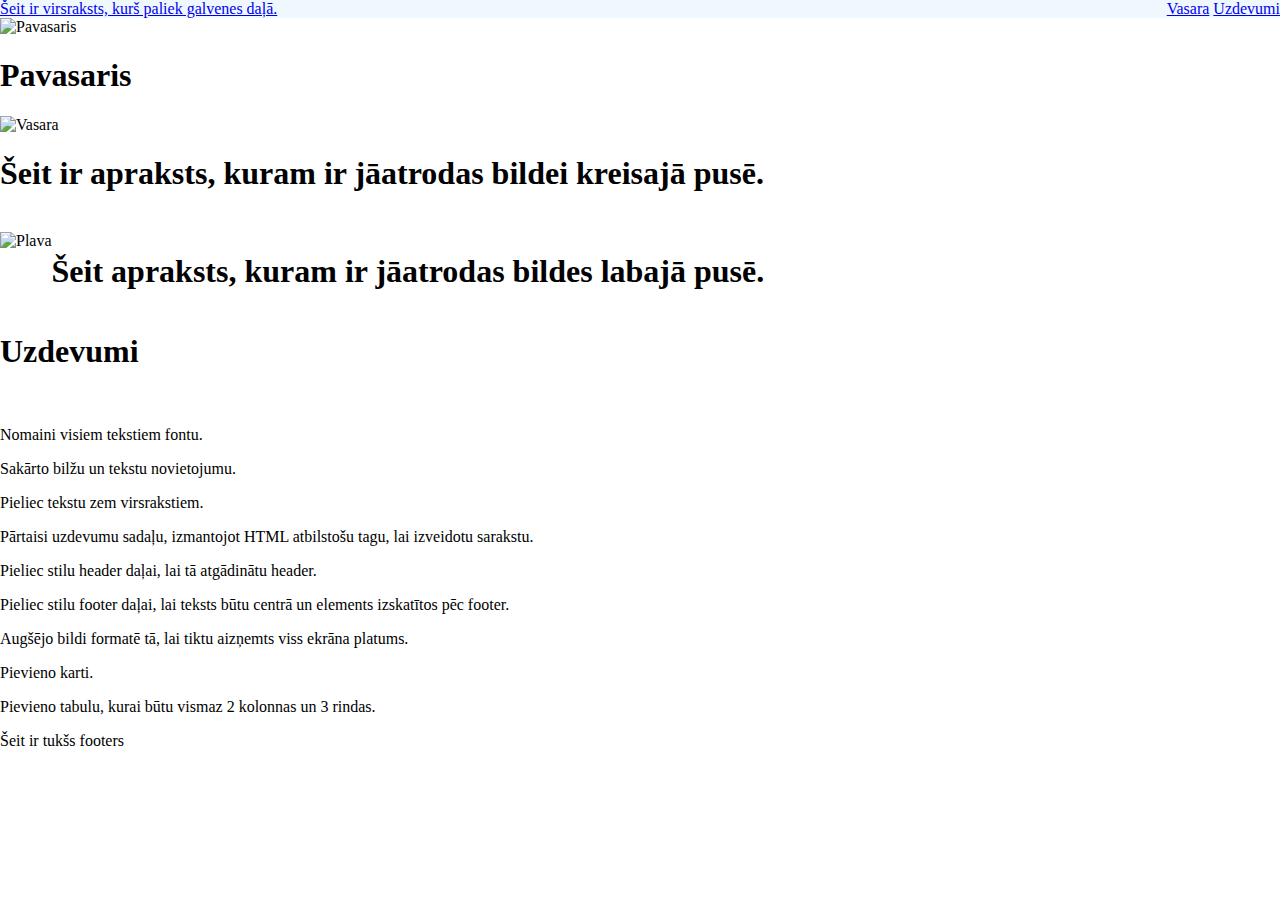
==== index.html @ c28cefb9 "Add files via upload" ====
<!DOCTYPE html>
<html lang="en">

<head>
    <title>HTML&CSS</title>
    <meta charset="utf-8">
    <meta name="viewport" content="width=device-width">
</head>

<body style="margin: 0; padding: 0;">

    <!-- Header -->
    <header style="background-color: aliceblue; position: sticky; top: 0; display: flex; flex-direction: row; justify-content: space-between;">
        <a href="#pavasaris">Šeit ir virsraksts, kurš paliek galvenes daļā.</a>
        <div>
            <a href="#vasara">Vasara</a>
            <a href="#plava">Uzdevumi</a>
        </div>
    </header>

    <div id="pavasaris">
        <img src="resources/Pavasaris.jpg" alt="Pavasaris">
        <div>
            <h1>Pavasaris</h1>
        </div>
        <div id="vasara">
            <img src="resources/Vasara.jpg" alt="Vasara">
            <h1>Šeit ir apraksts, kuram ir jāatrodas bildei kreisajā pusē.</h1><br>
        </div>

        <div id="plava" style="display: flex; flex-direction: row;">
            <div style="display: block;">
                <img style="display: block; width:100%" src="resources/Plava.jpg" alt="Plava">
            </div>
            <div style="display: block;">
                <h1>Šeit apraksts, kuram ir jāatrodas bildes labajā pusē.</h1>
            </div>
        </div>

        <!-- Exercises -->
        <div id="exercises">
            <h1>Uzdevumi</h1><br>
            <p>Nomaini visiem tekstiem fontu.</p>
            <p>Sakārto bilžu un tekstu novietojumu.</p>
            <p>Pieliec tekstu zem virsrakstiem.</p>
            <p>Pārtaisi uzdevumu sadaļu, izmantojot HTML atbilstošu tagu, lai izveidotu sarakstu.</p>
            <p>Pieliec stilu header daļai, lai tā atgādinātu header.</p>
            <p>Pieliec stilu footer daļai, lai teksts būtu centrā un elements izskatītos pēc footer.</p>
            <p>Augšējo bildi formatē tā, lai tiktu aizņemts viss ekrāna platums.</p>
            <p>Pievieno karti.</p>
            <p>Pievieno tabulu, kurai būtu vismaz 2 kolonnas un 3 rindas.</p>
        </div>

        <!-- Footer -->
        <footer>
            <p>Šeit ir tukšs footers</p>
        </footer>

</body>

</html>
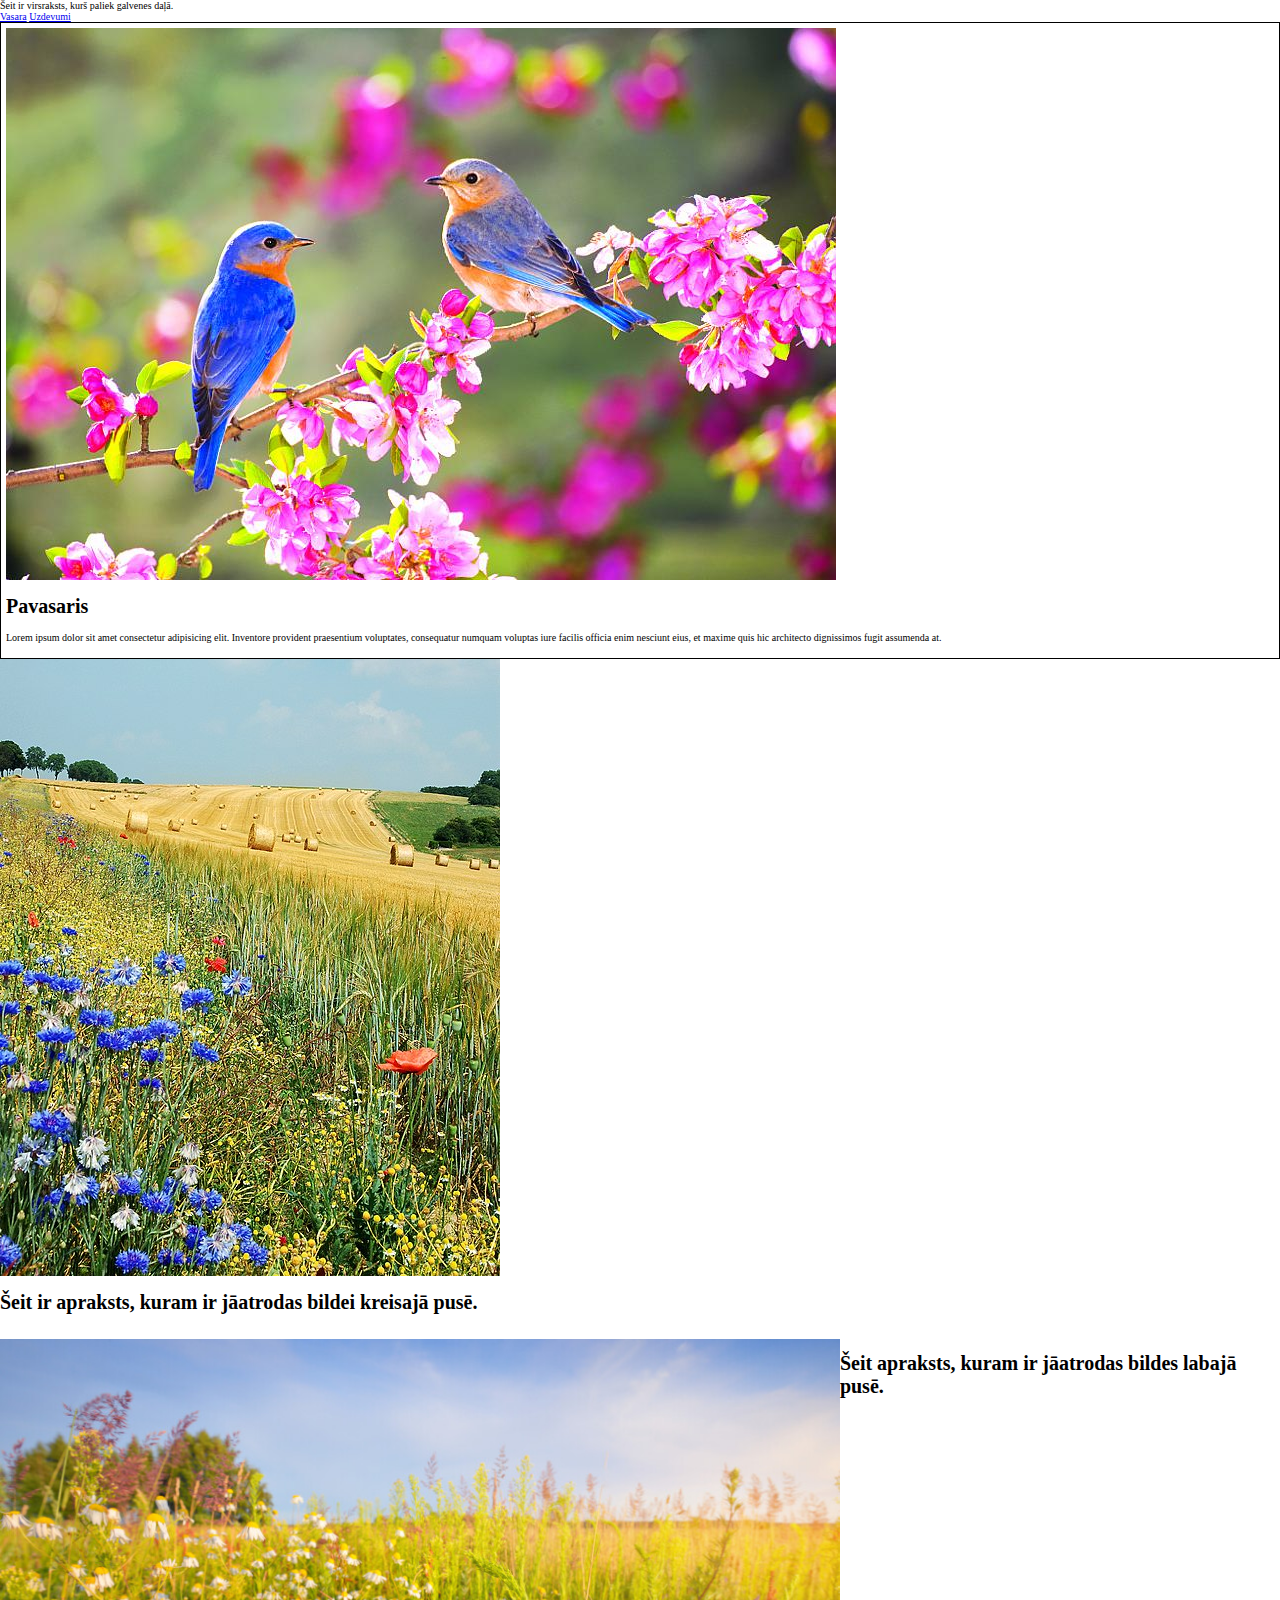
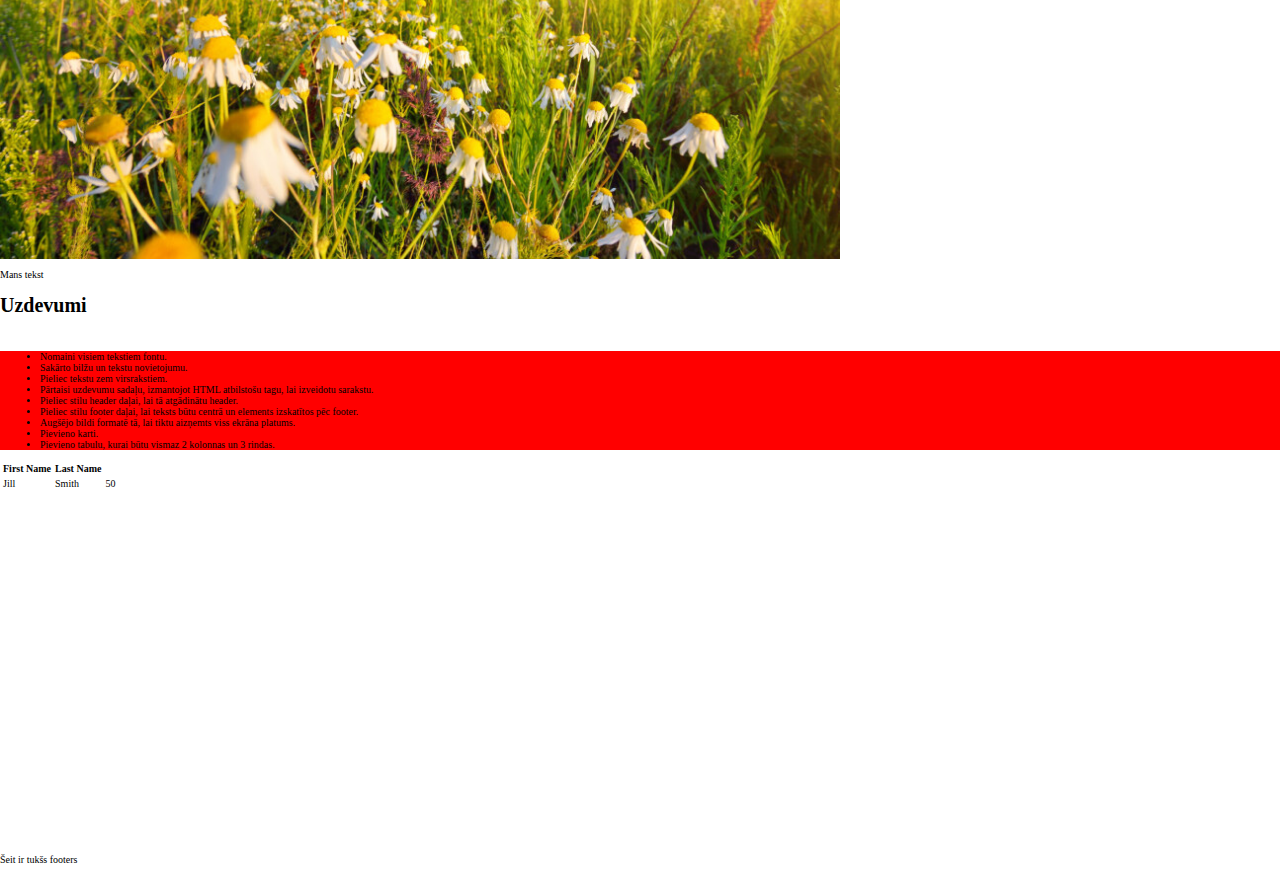
==== commit 6749608f: "added some files" ====
--- a/index.html
+++ b/index.html
@@ -5,12 +5,14 @@
     <title>HTML&CSS</title>
     <meta charset="utf-8">
     <meta name="viewport" content="width=device-width">
+    <link rel="stylesheet" href="style.css">
 </head>
 
 <body style="margin: 0; padding: 0;">
 
-    <!-- Header -->
-    <header style="background-color: aliceblue; position: sticky; top: 0; display: flex; flex-direction: row; justify-content: space-between;">
+    <!-- Header --> 
+    <header
+        
         <a href="#pavasaris">Šeit ir virsraksts, kurš paliek galvenes daļā.</a>
         <div>
             <a href="#vasara">Vasara</a>
@@ -18,43 +20,69 @@
         </div>
     </header>
 
-    <div id="pavasaris">
+    <div style="padding:5px; border: solid 1px" id="pavasaris" class="season">
         <img src="resources/Pavasaris.jpg" alt="Pavasaris">
         <div>
             <h1>Pavasaris</h1>
+            <p style="margin:5px">
+            <p>Lorem ipsum dolor sit amet consectetur adipisicing elit. Inventore provident praesentium voluptates,
+                consequatur numquam voluptas
+                iure facilis officia enim nesciunt eius, et maxime quis hic architecto dignissimos fugit assumenda at.
+            </p>
         </div>
-        <div id="vasara">
-            <img src="resources/Vasara.jpg" alt="Vasara">
-            <h1>Šeit ir apraksts, kuram ir jāatrodas bildei kreisajā pusē.</h1><br>
+    </div>
+    <div id="vasara">
+        <img src="resources/Vasara.jpg" alt="Vasara">
+        <h1>Šeit ir apraksts, kuram ir jāatrodas bildei kreisajā pusē.</h1><br>
+    </div>
+
+    <div id="plava" style="display: flex; flex-direction: row;">
+        <div style="display: block;">
+            <img style="display: block; width:100%" src="resources/Plava.jpg" alt="Plava">
         </div>
+        <div style="display: block;">
+            <h1>Šeit apraksts, kuram ir jāatrodas bildes labajā pusē.</h1>
+        </div>
+    </div>
 
-        <div id="plava" style="display: flex; flex-direction: row;">
-            <div style="display: block;">
-                <img style="display: block; width:100%" src="resources/Plava.jpg" alt="Plava">
-            </div>
-            <div style="display: block;">
-                <h1>Šeit apraksts, kuram ir jāatrodas bildes labajā pusē.</h1>
-            </div>
-        </div>
 
-        <!-- Exercises -->
-        <div id="exercises">
-            <h1>Uzdevumi</h1><br>
-            <p>Nomaini visiem tekstiem fontu.</p>
-            <p>Sakārto bilžu un tekstu novietojumu.</p>
-            <p>Pieliec tekstu zem virsrakstiem.</p>
-            <p>Pārtaisi uzdevumu sadaļu, izmantojot HTML atbilstošu tagu, lai izveidotu sarakstu.</p>
-            <p>Pieliec stilu header daļai, lai tā atgādinātu header.</p>
-            <p>Pieliec stilu footer daļai, lai teksts būtu centrā un elements izskatītos pēc footer.</p>
-            <p>Augšējo bildi formatē tā, lai tiktu aizņemts viss ekrāna platums.</p>
-            <p>Pievieno karti.</p>
-            <p>Pievieno tabulu, kurai būtu vismaz 2 kolonnas un 3 rindas.</p>
-        </div>
+<div style="margin">
+    <p>Mans tekst</p>
+</div> 
 
-        <!-- Footer -->
-        <footer>
-            <p>Šeit ir tukšs footers</p>
-        </footer>
+    <!-- Exercises -->
+    <h1>Uzdevumi</h1><br>
+    <ul id="exercises" style="background-color: red;">
+        <li>Nomaini visiem tekstiem fontu.</li>
+        <li>Sakārto bilžu un tekstu novietojumu.</li>
+        <li>Pieliec tekstu zem virsrakstiem.</li>
+        <li>Pārtaisi uzdevumu sadaļu, izmantojot HTML atbilstošu tagu, lai izveidotu sarakstu.</li>
+        <li>Pieliec stilu header daļai, lai tā atgādinātu header.</li>
+        <li>Pieliec stilu footer daļai, lai teksts būtu centrā un elements izskatītos pēc footer.</li>
+        <li>Augšējo bildi formatē tā, lai tiktu aizņemts viss ekrāna platums.</li>
+        <li>Pievieno karti.</li>
+        <li>Pievieno tabulu, kurai būtu vismaz 2 kolonnas un 3 rindas.</li>
+    </ul>
+    
+    <table class="w3-table">
+    
+        <tr>
+          <th>First Name</th>
+          <th>Last Name</th>
+        </tr>
+        <tr>
+          <td>Jill</td>
+          <td>Smith</td>
+          <td>50</td>
+        </tr>
+        </table>
+
+    <iframe src="https://www.google.com/maps/embed?pb=!1m14!1m12!1m3!1d17407.489479042026!2d24.0191441!3d56.9498946!2m3!1f0!2f0!3f0!3m2!1i1024!2i768!4f13.1!5e0!3m2!1sen!2slv!4v1686153977828!5m2!1sen!2slv" 
+    width="400" height="350" style="border:0;" allowfullscreen="" loading="lazy" referrerpolicy="no-referrer-when-downgrade"></iframe>
+    <!-- Footer -->
+    <footer>
+        <p>Šeit ir tukšs footers</p>
+    </footer>
 
 </body>
 
--- a/style.css
+++ b/style.css
@@ -0,0 +1,3 @@
+body{
+    font-size: 10px;
+}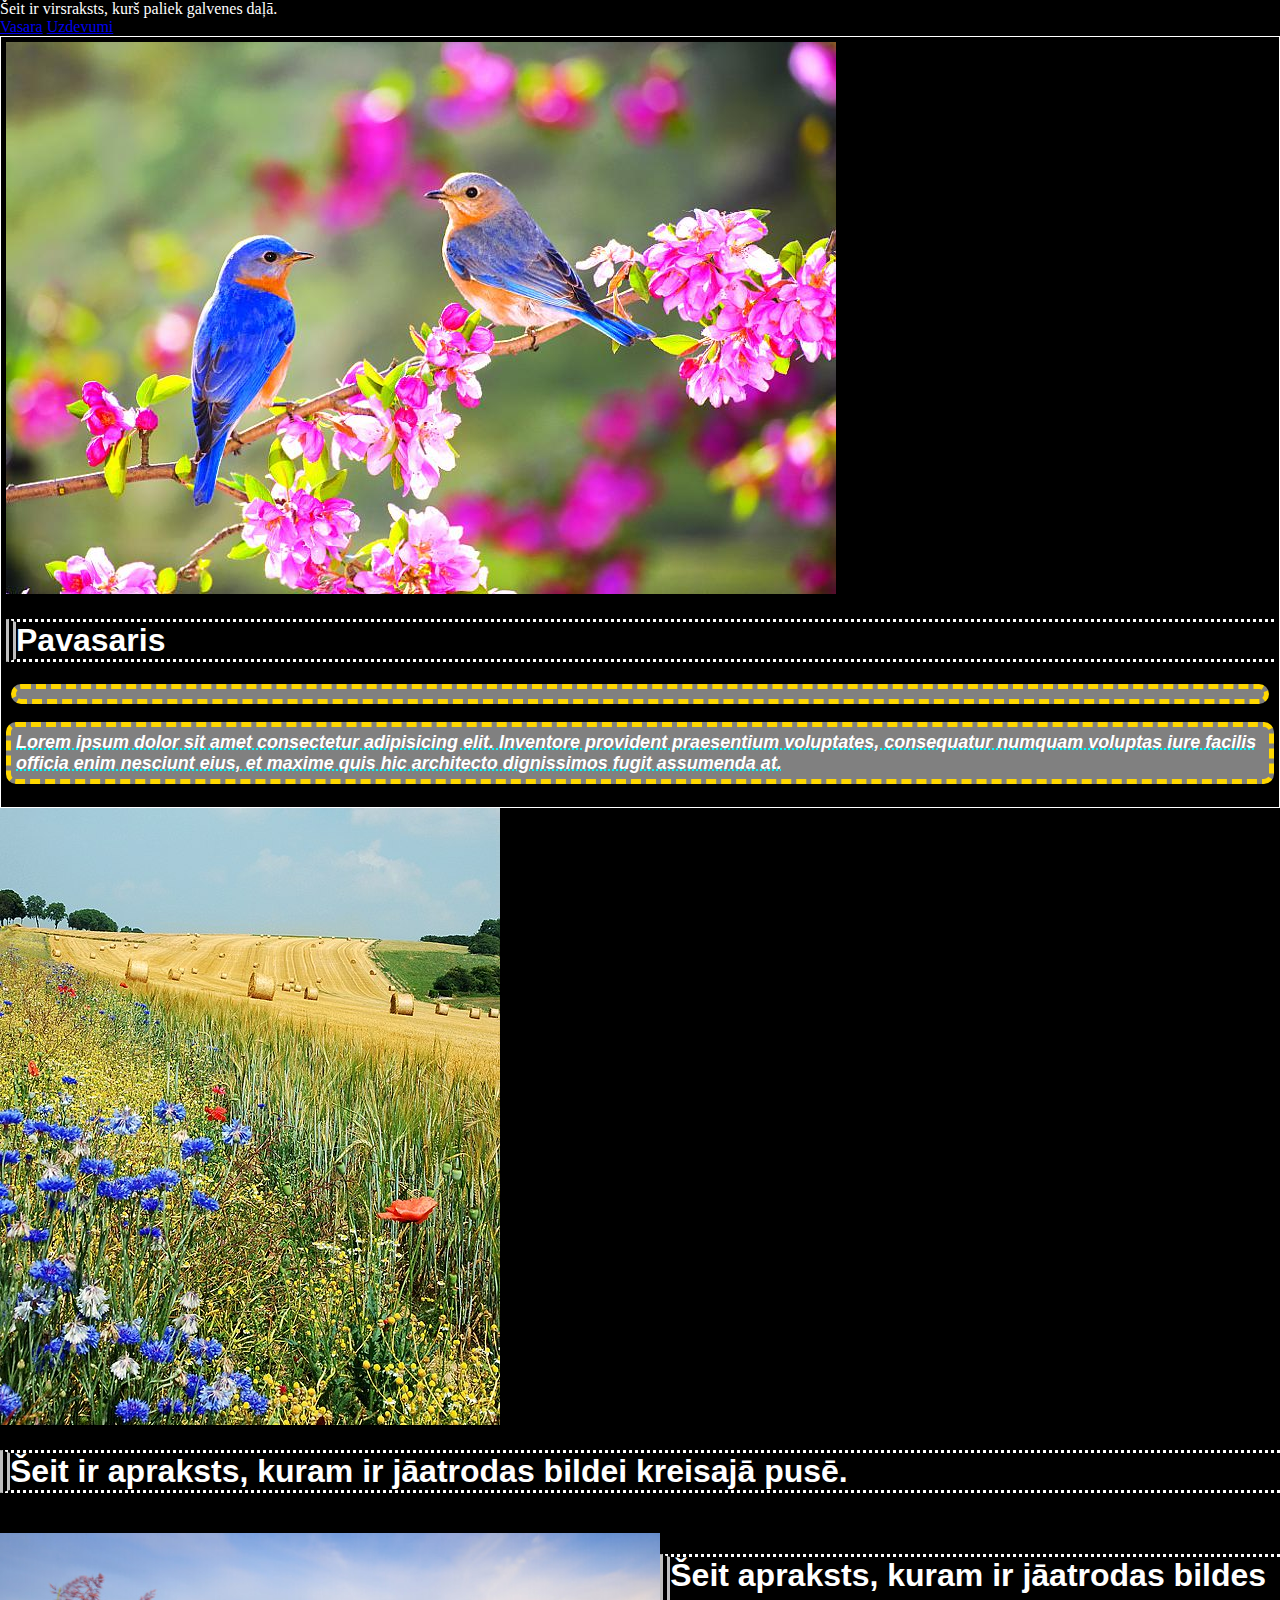
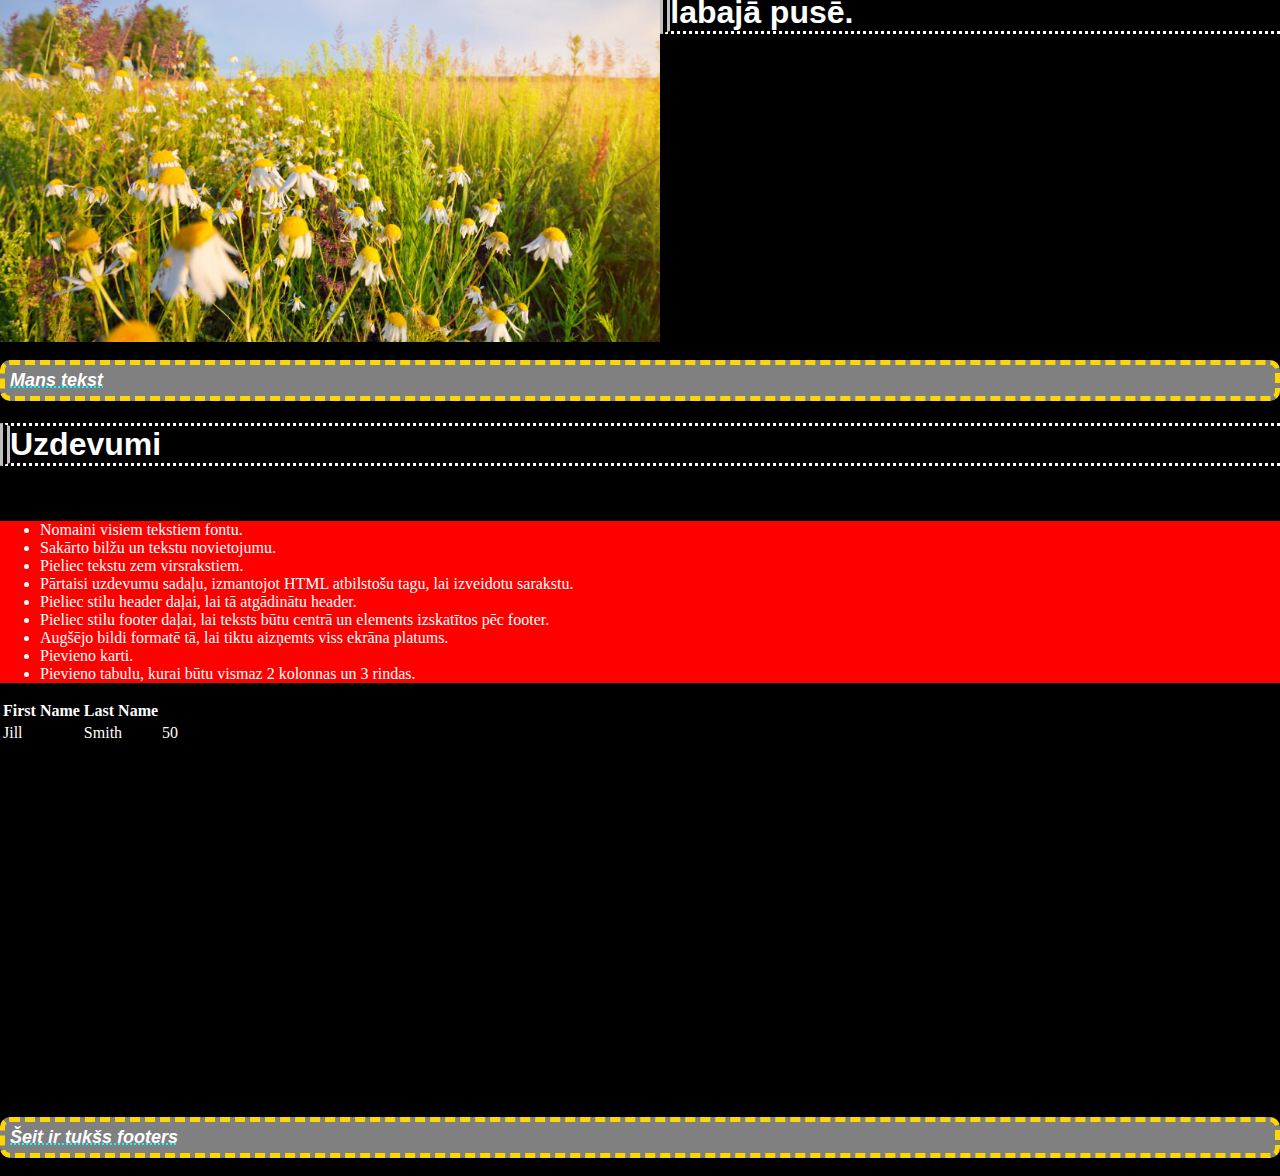
==== commit 94054b33: "styles, fonts, borders" ====
--- a/index.html
+++ b/index.html
@@ -1,6 +1,6 @@
 <!DOCTYPE html>
 <html lang="en">
-
+ 
 <head>
     <title>HTML&CSS</title>
     <meta charset="utf-8">
@@ -46,7 +46,7 @@
     </div>
 
 
-<div style="margin">
+<div style="margin: 0">
     <p>Mans tekst</p>
 </div> 
 
--- a/style.css
+++ b/style.css
@@ -1,3 +1,45 @@
 body{
-    font-size: 10px;
+    
+    background-color: black;
+    color: white;
+} 
+
+h1{
+    border-top-style: dotted;
+    border-bottom-style: dotted;
+    border-left-style:double;
+    border-left-width: 10px;
+    border-left-color: silver;
+
+    color: white;
+    font-family: "Press Start 2p", "consolas", sans-serif;
+}
+
+p{
+    border-style: dashed;
+    border-width: 5px;
+    border-color: gold;
+    border-radius: 10px;
+
+    padding: 5px;
+
+    background-color: gray;
+    color: white;
+    font-family: "consolas", sans-serif;
+    font-style: italic;
+    font-weight: bold;
+    text-decoration: dotted cyan underline;
+    font-size: 18px;
+}
+
+#p1{
+    color: blue;
+}
+
+#p3{
+    color: aqua;
+}
+
+.even{
+    color: violet;
 }